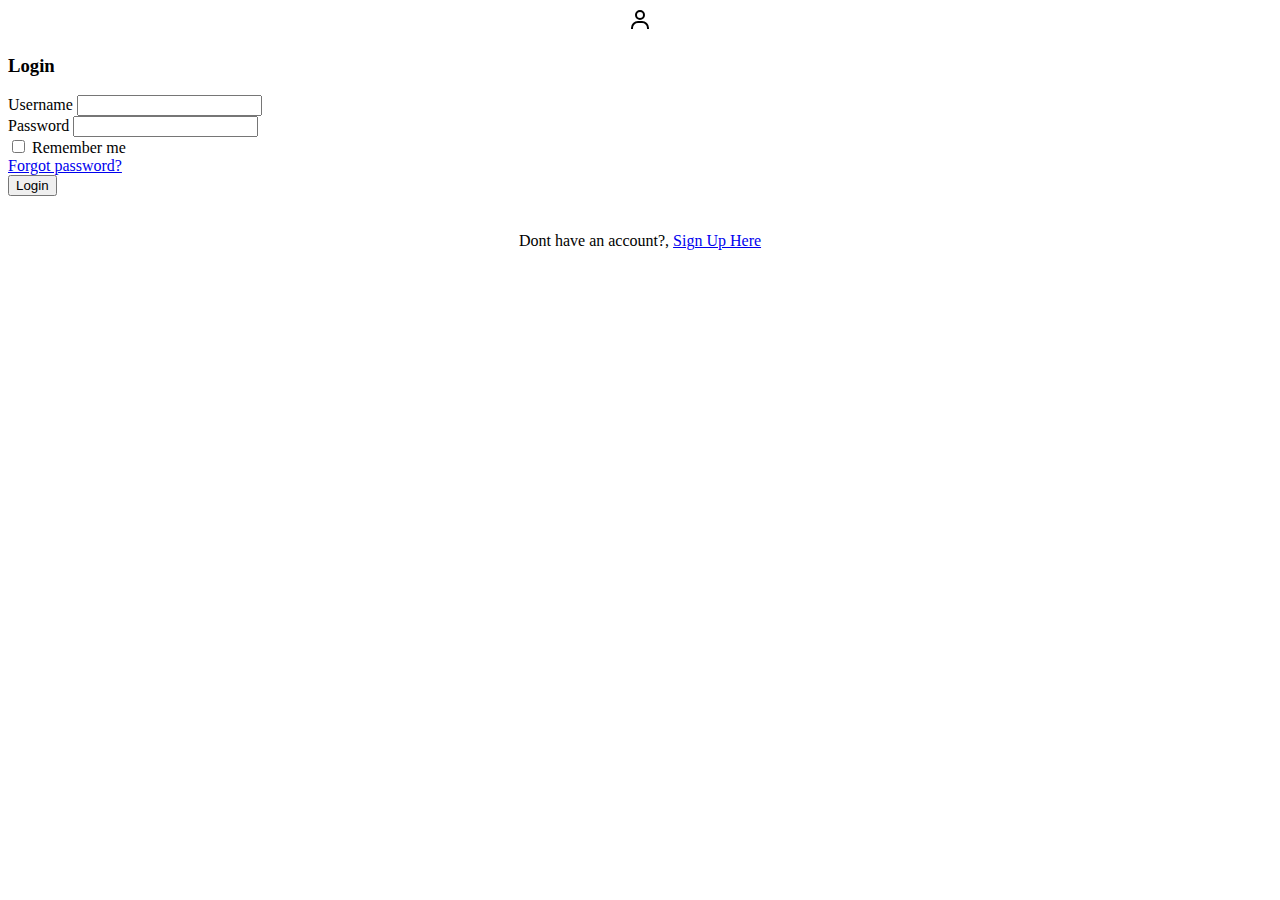
==== login/login.html @ ca094a89 "chore: Update login redirect URL to use .html extension" ====
<!DOCTYPE html>
<html lang="en">

<head>
    <meta charset="UTF-8">
    <meta name="viewport" content="width=device-width, initial-scale=1.0">
    <title>Login - Your System</title>
    <link rel="stylesheet" href="login.css">
    <link rel="stylesheet" href="boxicons-2.1.4\boxicons-2.1.4\css\boxicons.min.css">
</head>

<body>
    <div class="container">
        <div class="login-card">

            <center><div class="login-icon">
                <i class="bx bx-log-in"></i>
                <img src="../boxicons-2.1.4/boxicons-2.1.4/svg/regular/bx-user.svg" alt="Login" >
            </div></center>

            <h3 class="login-title">Login</h3>
            <form action="login_process.php" method="POST">
                <div class="form-group">
                    <label for="username">Username</label>
                    <input type="text" id="username" name="username" class="form-control" required>
                </div>
                <div class="form-group">
                    <label for="password">Password</label>
                    <input type="password" id="password" name="password" class="form-control" required>
                </div>
                <div class="form-options">
                    <div class="form-check">
                        <input type="checkbox" id="rememberMe" class="form-check-input">
                        <label for="rememberMe">Remember me</label>
                    </div>
                    <a href="#" class="forgot-password">Forgot password?</a>
                </div>
                <button type="submit" class="btn-submit">Login</button>
            </form>
            <br><br>
        <center>Dont have an account?, <a href="../signup/signup.html">Sign Up Here</a></center>
        </div>
        
    </div>
</body>

</html>
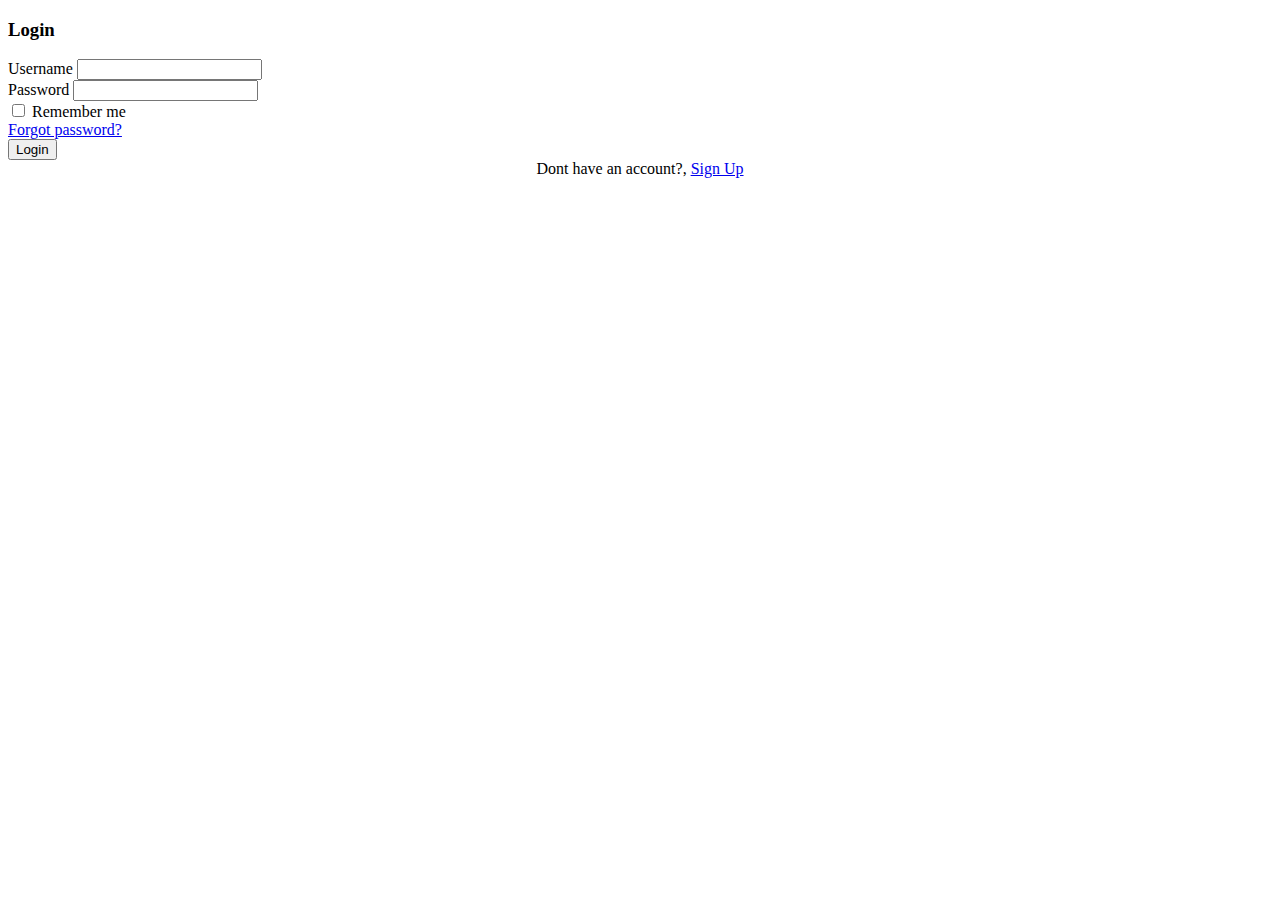
==== commit cd4e8feb: "Fix login redirect to use correct file extension" ====
--- a/login/login.html
+++ b/login/login.html
@@ -6,18 +6,11 @@
     <meta name="viewport" content="width=device-width, initial-scale=1.0">
     <title>Login - Your System</title>
     <link rel="stylesheet" href="login.css">
-    <link rel="stylesheet" href="boxicons-2.1.4\boxicons-2.1.4\css\boxicons.min.css">
 </head>
 
 <body>
     <div class="container">
         <div class="login-card">
-
-            <center><div class="login-icon">
-                <i class="bx bx-log-in"></i>
-                <img src="../boxicons-2.1.4/boxicons-2.1.4/svg/regular/bx-user.svg" alt="Login" >
-            </div></center>
-
             <h3 class="login-title">Login</h3>
             <form action="login_process.php" method="POST">
                 <div class="form-group">
@@ -37,10 +30,10 @@
                 </div>
                 <button type="submit" class="btn-submit">Login</button>
             </form>
-            <br><br>
-        <center>Dont have an account?, <a href="../signup/signup.html">Sign Up Here</a></center>
         </div>
-        
+        <center>
+            Dont have an account?, <a href="../signup/signup.html">Sign Up</a>
+        </center>
     </div>
 </body>
 
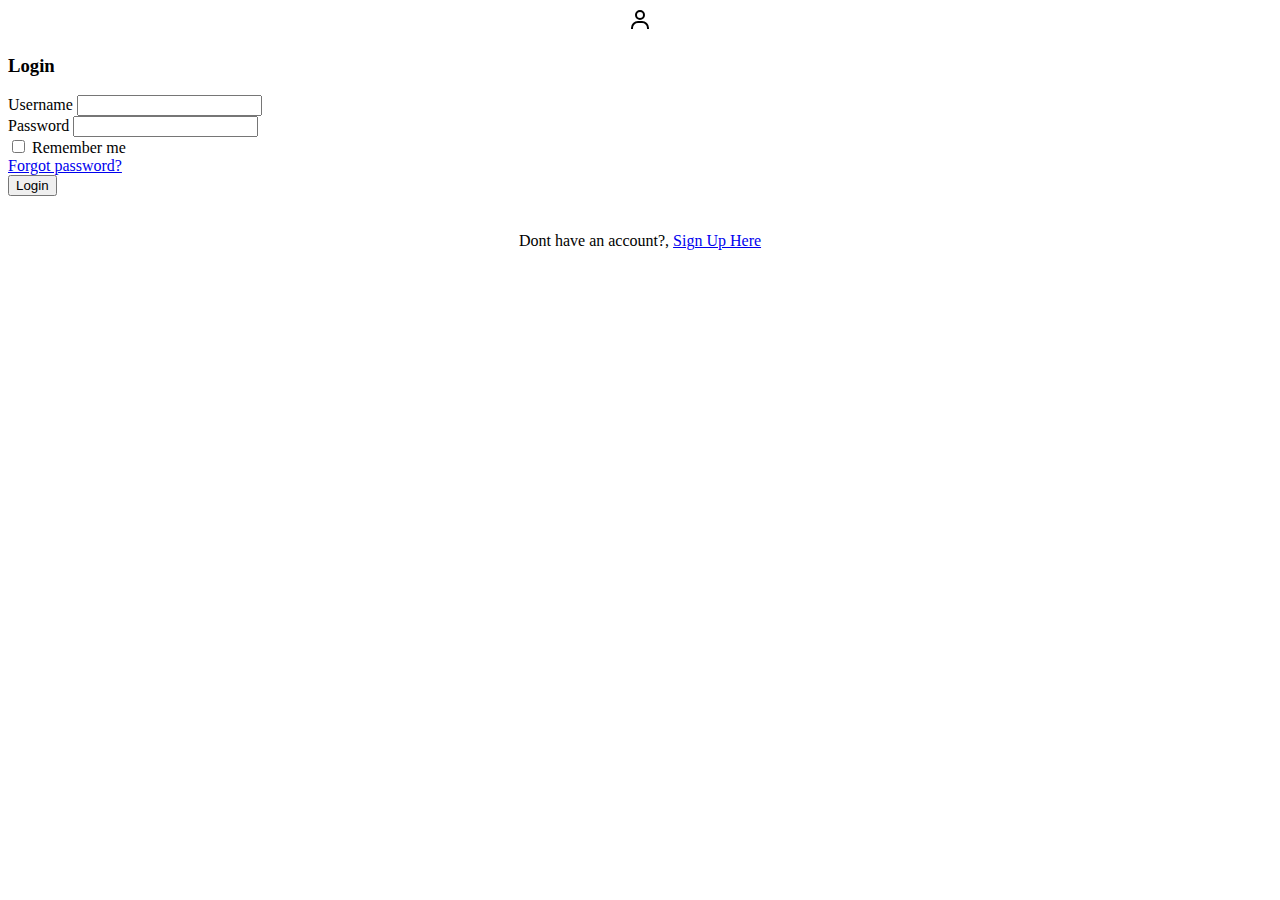
==== commit bdbda69f: "Merge branch 'main' of https://github.com/OseiOkyere/FirstCode-Inc---POS" ====
--- a/login/login.html
+++ b/login/login.html
@@ -6,11 +6,18 @@
     <meta name="viewport" content="width=device-width, initial-scale=1.0">
     <title>Login - Your System</title>
     <link rel="stylesheet" href="login.css">
+    <link rel="stylesheet" href="boxicons-2.1.4\boxicons-2.1.4\css\boxicons.min.css">
 </head>
 
 <body>
     <div class="container">
         <div class="login-card">
+
+            <center><div class="login-icon">
+                <i class="bx bx-log-in"></i>
+                <img src="../boxicons-2.1.4/boxicons-2.1.4/svg/regular/bx-user.svg" alt="Login" >
+            </div></center>
+
             <h3 class="login-title">Login</h3>
             <form action="login_process.php" method="POST">
                 <div class="form-group">
@@ -30,10 +37,10 @@
                 </div>
                 <button type="submit" class="btn-submit">Login</button>
             </form>
+            <br><br>
+        <center>Dont have an account?, <a href="../signup/signup.html">Sign Up Here</a></center>
         </div>
-        <center>
-            Dont have an account?, <a href="../signup/signup.html">Sign Up</a>
-        </center>
+        
     </div>
 </body>
 
